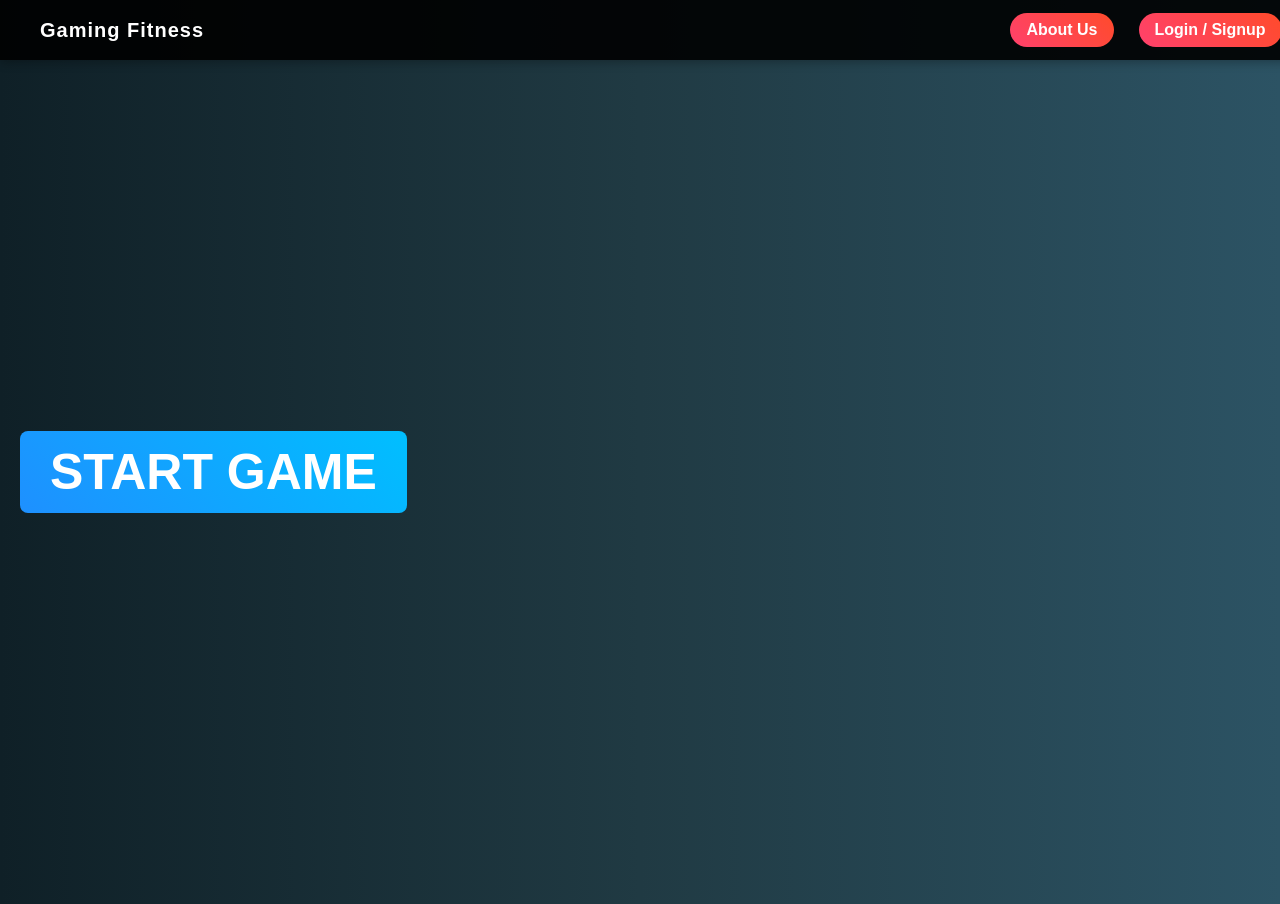
==== src/main/resources/static/index.html @ aadcade8 "Initial commit" ====
<!DOCTYPE html>
<html lang="en-us">
<head>
    <title>Gaming Fitness</title>
    <meta name="viewport" content="width=device-width" />
    <meta charset="utf-8" />
    <link rel="stylesheet" href="style/main.css" />
    <script src="https://code.jquery.com/jquery-3.7.1.js" integrity="sha256-eKhayi8LEQwp4NKxN+CfCh+3qOVUtJn3QNZ0TciWLP4=" crossorigin="anonymous"></script>
</head>
<body>
    <canvas id="canvas"></canvas>
    <div id="html"><p></p></div>
    <div id="buttons"></div>

    <div id="main" style="display:none"> 

        <!-- ============ NAVIGATION BAR ============ -->
        <nav id="navbar">
            <div id="logo">Gaming Fitness</div>
            <div id="nav-links">
                <span id="user-display"></span>
                <button class="nav-button" onclick="showAbout()">About Us</button>
                <button class="nav-button" id="auth-button" onclick="showLogin()">Login / Signup</button>                
            </div>
        </nav>

        <!-- ============ LOGIN MODEL (Hidden by Default) ============ -->
        <div id="login-model" class="model">
            <div class="model-content">
                <span class="close" onclick="closeLogin()">&times;</span>
                <h2>Login or Sign Up</h2>
                <form id="authForm">
                    <input type="text" id="username" placeholder="Username">
                    <input type="password" id="password" placeholder="Password">
                    <input type="password" id="confirm-password" placeholder="Confirm Password" style="display: none;">
                    <button type="submit" id="login-btn">Login</button>
                    <button id="signup-btn" onclick="signup()">Sign Up</button>
                </form>
                <!-- sign up error msgs -->
                <p id="usernameError" style="color: red; display: none;">Username already exists.</p>
                <p id="passwordError" style="color: red; display: none;">Passwords do not match.</p>

            </div>
        </div>

        <!-- ============ START GAME SCREEN ============ -->
        <div id="main-menu">
            <style>
                .menu_title {font-size:600%; position: absolute; z-index: -100;  width: 100%; top:14%; margin: 20px; }
            </style>        
            
            <style>
                .menu_buttoons {position: absolute; z-index: 100;  width: 100%; top:44%; margin: 20px; }
            </style>
                
            <h1 class="menu_buttoons">
                <button id="but_start" onclick="showSelectionScreen();" style="font-size:50px">Start Game</button>
            </h1>
        </div>
        
        <!-- ============ MENU SCREEN (Hidden By Default) ============ -->
        <div id="selection-screen" class="model">
            <h2>Choose Your Workout Type</h2>

            <style>
                .selection-box-1 {position: absolute; z-index: 100;  width: 100%; top:1%; left:0%; margin: 20px; }
                .selection-box-2 {position: absolute; z-index: 100;  width: 100%; top:1%; left:25%; margin: 20px; }
                .selection-box-3 {position: absolute; z-index: 100;  width: 100%; top:1%; left:50%; margin: 20px; }
                .selection-box-4 {position: absolute; z-index: 100;  width: 100%; top:1%; left:75%; margin: 20px; }
            </style>
            
            <div class="selection-container">
                <div class="selection-box-1">
                    <img src="sprites\MightGolem\Tenderbud\Idle\5.png" alt="Endurance Training">
                    <p>Improve your stamina with endurance exercises.</p>
                    <button id="but_start" onclick="Endurance();" style="font-size:25px">Endurance</button>
                    <!-- <button onclick="startGame('Endurance')">Select</button> -->
                </div>
                <div class="selection-box-2">
                    <img src="sprites\MightGolem\Tenderbud\Idle\3.png" alt="Strength Training">
                    <p>Build muscle and strength with targeted workouts.</p>
                    <button id="but_start" onclick="Strength();" style="font-size:25px">Strength</button>
                    <!-- <button onclick="startGame('Strength')">Select</button> --> 
                </div>
                <div class="selection-box-3">
                    <img src="sprites\PowerGolem\Tenderbud\Idle\1.png" alt="Yoga & Flexibility">
                    <p>Enhance flexibility and relaxation through yoga.</p>
                    <button id="but_start" onclick="Yoga();" style="font-size:25px">Yoga</button>
                <!-- <button onclick="startGame('Yoga')">Select</button> -->
                </div>
                <div class="selection-box-4">
                    <img src="sprites\VampiricOverlord\Tenderbud\Shooting\7.png" alt="Cardio Training">
                    <p>Boost heart health with high-intensity cardio.</p>
                    <button id="but_start" onclick="Cardio();" style="font-size:25px">Cardio</button>
                    <!-- <button onclick="startGame('Cardio')">Select</button> -->
                </div>
            </div>
        </div>
        
    </div> 

    <script type="text/javascript" src="js/actor.js"></script>
    <script src="js/signup.js"></script>
    <script src="js/login.js"></script>

    <script type="text/javascript">






//:::::::::::::::::::::::::::=     >------JAVASCRIPT CODE STARTS HERE------<     =:::::::::::::::::::::::::::\\

//===================VARIABLES====================== 
        const BACKGROUND = 0;
        const FOREGROUND = 1;
        //NEW
        const PROJECTILE = 2;

        const canvas = document.querySelector("canvas");
        const context = canvas.getContext('2d');
        const drawables = []

        //Global bastards to be called for data
        drawables[BACKGROUND] = []
        drawables[FOREGROUND] = []

        //NEW
        drawables[PROJECTILE] = []
        


//===================WEBSITE FUNCTIONS====================== 

        website = async () => {
            resize();
            $('#main').show();
            $('#login-model').hide();
            $('#selection-screen').hide();
            console.log("FUNCTION: website() /IS RUNNING")
        }

        //show the selection screen
        showSelectionScreen = () => {
            $('#main-menu').hide(); // Hide main menu
            $('#selection-screen').fadeIn(300); // Smoothly show selection screen
            console.log("FUNCTION: showSelectionScreen() / IS RUNNING");
        }

        showAbout = () => {
            /*add show about page stuff*/
        }

        //show login/signup popup
        showLogin = () => {
            document.getElementById("login-model").style.display = "flex";
            document.getElementById("confirm-password").style.display = "none";
            document.getElementById("confirm-password").value = "";
        }

        //close login popup
        closeLogin = () => {
            document.getElementById("login-model").style.display = "none";
        }

//===================GAME FUNCTIONS====================== 

//=======LEVELS=======
        //show the game screen
        Endurance = () => {
            $('#main').hide();
            $('#selection-screen').hide();

            //Sets the background
            drawables[BACKGROUND].push(new Background('castle', 7))

            get_player("VampiricOverlord");
            SummonHorde1("MightGolem");

            //---------SET FRAME RATE HERE------------
            setInterval(draw_loop, 5000 / 30);
            console.log("FUNCTION: game() /IS RUNNING")
        }

        Strength = () => {
            $('#main').hide();
            $('#selection-screen').hide();

            //Sets the background
            drawables[BACKGROUND].push(new Background('castle', 7))

            get_player("VampiricOverlord");
            SummonHorde1("MightGolem");

            //---------SET FRAME RATE HERE------------
            setInterval(draw_loop, 5000 / 30);
            console.log("FUNCTION: game() /IS RUNNING")
        }

        Yoga = () => {
            $('#main').hide();
            $('#selection-screen').hide();

            //Sets the background
            drawables[BACKGROUND].push(new Background('beach', 7))

            get_player("PowerGolem");
            SummonHorde1("MightGolem");

            //---------SET FRAME RATE HERE------------
            setInterval(draw_loop, 5000 / 30);
            console.log("FUNCTION: game() /IS RUNNING")
        }

        Cardio = () => {
            $('#main').hide();
            $('#selection-screen').hide();

            //Sets the background
            drawables[BACKGROUND].push(new Background('castle', 7))

            get_player("VampiricOverlord");
            SummonHorde1("MightGolem");

            //---------SET FRAME RATE HERE------------
            setInterval(draw_loop, 5000 / 30);
            console.log("FUNCTION: game() /IS RUNNING")
        }

//====================


        //Gathers animation data for select sprites and pushes each as an Actor
        get_player = async (sprite) => {

            //Grabs the Players sprites from the json, sets as actor
            let animdataxhr = await fetch("sprites/" + sprite + "/animationData.json")
            let animdata = await animdataxhr.json()
            const Player = new Actor(sprite,animdata, 1, 1, 0, 0, 0, "Idle","False","True","PLAYER");

            //Pushes both actors into the foreground
            drawables[FOREGROUND].push(Player);

            console.log("PLAYER initial data:")
            console.log(drawables[FOREGROUND][0])

            //%%DEBUG
            //console.log("PLAYER:")
            //console.log(Player)
        }

        //NEW TEST
        SummonHorde1 = async (sprite) => {
            
            //Grabs the Enemy sprites from the json, sets as actor
            let animdataxhr = await fetch("sprites/" + sprite + "/animationData.json")
            let animdata = await animdataxhr.json()
            const Enemy1 = new Actor(sprite,animdata, 400, 0, 0, 0, 0, "Idle","False","True","ENEMY");
            
            //Grabs the Enemies sprites from the json, sets as actor
            animdataxhr = await fetch("sprites/" + sprite + "/animationData.json")
            animdata = await animdataxhr.json()
            const Enemy2 = new Actor(sprite,animdata, 500, 120, 0, 0, 0, "Idle","False","True","ENEMY");

            //Grabs the Enemies sprites from the json, sets as actor
            animdataxhr = await fetch("sprites/" + sprite + "/animationData.json")
            animdata = await animdataxhr.json()
            const Enemy3 = new Actor(sprite,animdata, 670, 30, 0, 0, 0, "Idle","False","True","ENEMY");

            //Pushes both actors into the foreground
            drawables[FOREGROUND].push(Enemy1);
            drawables[FOREGROUND].push(Enemy2);
            drawables[FOREGROUND].push(Enemy3);
        }

        //Draws all background and foreground objects
        draw_loop = () => {
            // draws background
            drawables[BACKGROUND].forEach((d) => d.draw())

            // draw sprites
            drawables[FOREGROUND].forEach((d) => d.draw())
        }

        //NEW will clear out arrays in preperation for next level
        clear_level = async () => {

        }

        //Resizes canvas to accomidate window size changes
        resize = () => {
            canvas.width = window.innerWidth;
            canvas.height = window.innerHeight;
        }
        window.addEventListener('resize', resize);

        //Pushes speeding projectile actor at select location
        shoot_projectile = async () => {
            //if(drawables[FOREGROUND][9] == null||drawables[FOREGROUND][9].exist == "False"){

            
            console.log("Projectile being SHOT")
            let animdataxhr = await fetch("sprites/ThunderBullet/animationData.json")
            let animdata = await animdataxhr.json()

            let firing_posX = drawables[FOREGROUND][0].x;
            let firing_posY = drawables[FOREGROUND][0].y;

            //const name = new Actor(name,sprite_json, x, y, height, width, x_v, start_state, exist);
                                                                                                    //w h
            drawables[FOREGROUND].push(new Actor("ThunderBullet",animdata, firing_posX, firing_posY, 0, 0, 50, "Projectile","False","True","PROJECTILE"));
        }

        //ALL IMPORTANT FUNCTION: Calls all necissary functions
        fn = () => {
            resize();
            website();
            

            //get_player();
            //SummonHorde1("MightGolem");

            //---------SET FRAME RATE HERE------------
            //setInterval(draw_loop, 5000 / 30);
        }

        /* NEW would set up given level for player, background and enemies for given class*/
        Sorcerer_1 = () => {

        }

//===================MAIN====================== 
        if (document.readyState !== 'loading'){
            fn();
        }
        else
            document.addEventListener('DOMContentLoaded', fn);


//===================KEYINPUT====================== 
    //****BUG****
    //keys entered twice, drawables[FOREGROUND].forEach((d) 
    //Fixed by only working for first actor in array

        document.body.onkeydown = (e) => {
            
            drawables[FOREGROUND].forEach((d) => {

                //%%DEBUG
                //console.log("PLAYER (in keydown):")
                //console.log(drawables[FOREGROUND][0])
                if(d == drawables[FOREGROUND][0]){
                    //%%DEBUG
                    //console.log("SPRITE CALLED:")
                    //console.log(d)
                    //console.log(" ")
                switch (e.key) {
//================ ## CHANGES MADE TO d.state for test
                    case "ArrowLeft":
                        d.x_v = -10
                        //d.state = 'walk_W'
                        break
                    case "ArrowUp":
                        d.y_v = -10
                        //d.state = 'walk_N'
                        break
                    case "ArrowRight":
                        d.x_v = 10
                        //d.state = 'walk_E'
                        break
                    case "ArrowDown":
                        d.y_v = 10
                        //d.state = 'walk_S'
                        break
                    case " ":
                        console.log("SPACE KEY PRESSED")
                        d.changeAnimation('Shooting');
                        shoot_projectile();
                }
            }
            })
        
        };


        document.body.onkeyup = (e) => {
            drawables[FOREGROUND].forEach((d) => {

                if(d == drawables[FOREGROUND][0]){
                switch (e.key) {
                    case "ArrowLeft":
                    case "ArrowRight":
                        d.x_v = 0
                        break
                    case "ArrowUp":
                    case "ArrowDown":
                        d.y_v = 0
                        break
                }
            }
            })
        };
//===================================================
    </script>

</body>
</html>
---- src/main/resources/static/style/main.css ----
/* Reset default margins */
body {
    margin: 0;
    padding: 0;
    font-family: 'Arial', sans-serif;
    background: linear-gradient(to right, #0f2027, #203a43, #2c5364);
    height: 100vh;
    overflow: hidden;
}

/* ============ NAVIGATION BAR ============ */
#navbar {
    position: fixed; /* Keeps it at the top */
    top: 0;
    left: 0;
    width: 97%;
    height: 60px; /* Fixed height */
    background: rgba(0, 0, 0, 0.9); /* Darker for better contrast */
    display: flex;
    justify-content: space-between;
    align-items: center;
    padding: 0 40px;
    box-shadow: 0 2px 10px rgba(0, 0, 0, 0.3);
    z-index: 100; /* Ensures it's above everything */
}

/* Logo */
#logo {
    color: white;
    font-size: 20px;
    font-weight: bold;
    letter-spacing: 1px;
}

/* Navigation Links Container */
#nav-links {
    display: flex; /* Ensures buttons are in a row */
    gap: 25px; /* Creates spacing between buttons */
}

/* Display username in the nav bar after login */
#user-display {
    color: white;
    font-weight: bold;
    font-size: 16px;
    display: flex;
    align-items: center;
    padding: 0;
    margin-right: 10px;
    background: none;
    border-radius: 0;
}

/* Navigation Buttons */
.nav-button {
    font-size: 16px;
    padding: 8px 16px;
    border: none;
    background: linear-gradient(45deg, #ff416c, #ff4b2b);
    color: white;
    font-weight: bold;
    border-radius: 60px;
    cursor: pointer;
    transition: all 0.3s ease-in-out;
    display: inline-flex; /* Ensures buttons keep their shape */
    align-items: center;
    justify-content: center;
}

/* Navigation Button Hover Effect */
.nav-button:hover {
    background: linear-gradient(45deg, #ff4b2b, #ff416c);
    transform: scale(1.1);
}

/* Start Button */
#but_start {
    font-size: 20px;
    padding: 12px 30px;
    border: none;
    background: linear-gradient(45deg, #1e90ff, #00bfff);
    color: white;
    font-weight: bold;
    text-transform: uppercase;
    border-radius: 8px;
    cursor: pointer;
    transition: all 0.3s ease-in-out;
    margin-top: 15px; /* Fixes spacing between title and button */
}

/* Start Button Hover Effect */
#but_start:hover {
    background: linear-gradient(45deg, #00bfff, #1e90ff);
    transform: scale(1.1);
}   

/* === Login model (Hidden by Default) === */
.model {
    display: none; /* Hidden initially */
    position: fixed;
    z-index: 1000;
    left: 0;
    top: 0;
    width: 100%;
    height: 100%;
    background-color: rgba(0, 0, 0, 0.6);
    display: flex;
    justify-content: center;
    align-items: center;
}

/* model Content Box */
.model-content {
    background: white;
    padding: 20px;
    border-radius: 10px;
    text-align: center;
    width: 300px;
    position: relative;
}

/* Close Button (X) */
.close {
    position: absolute;
    right: 15px;
    top: 10px;
    font-size: 24px;
    cursor: pointer;
}

/* Login Form Inputs */
.model-content input {
    width: 90%;
    padding: 10px;
    margin: 10px 0;
    border: 1px solid #ccc;
    border-radius: 5px;
}

/* Login Button */
.model-content button {
    width: 100%;
    padding: 10px;
    background: linear-gradient(45deg, #1e90ff, #00bfff);
    color: white;
    border: none;
    border-radius: 5px;
    font-weight: bold;
    cursor: pointer;
    transition: 0.3s ease-in-out;
}
/* Unique style for signup button */
#signup-btn {
    background: linear-gradient(45deg, #FF5722, #FF8A65); /* orange/red gradient */
    margin-top: 10px; /* adds spacing below login */
}

/* Signup Hover Effect */
.model-content #signup-btn:hover {
    background: linear-gradient(45deg, #FF8A65, #FF5722);
}

/* Login Hover Effect */
.model-content #login-btn:hover {
    background: linear-gradient(45deg, #00bfff, #1e90ff);
}

/* Center model properly */
#login-model {
    display: none;
    position: fixed;
    top: 0;
    left: 0;
    width: 100%;
    height: 100%;
    background: rgba(0, 0, 0, 0.6);
    display: flex;
    justify-content: center;
    align-items: center;
}
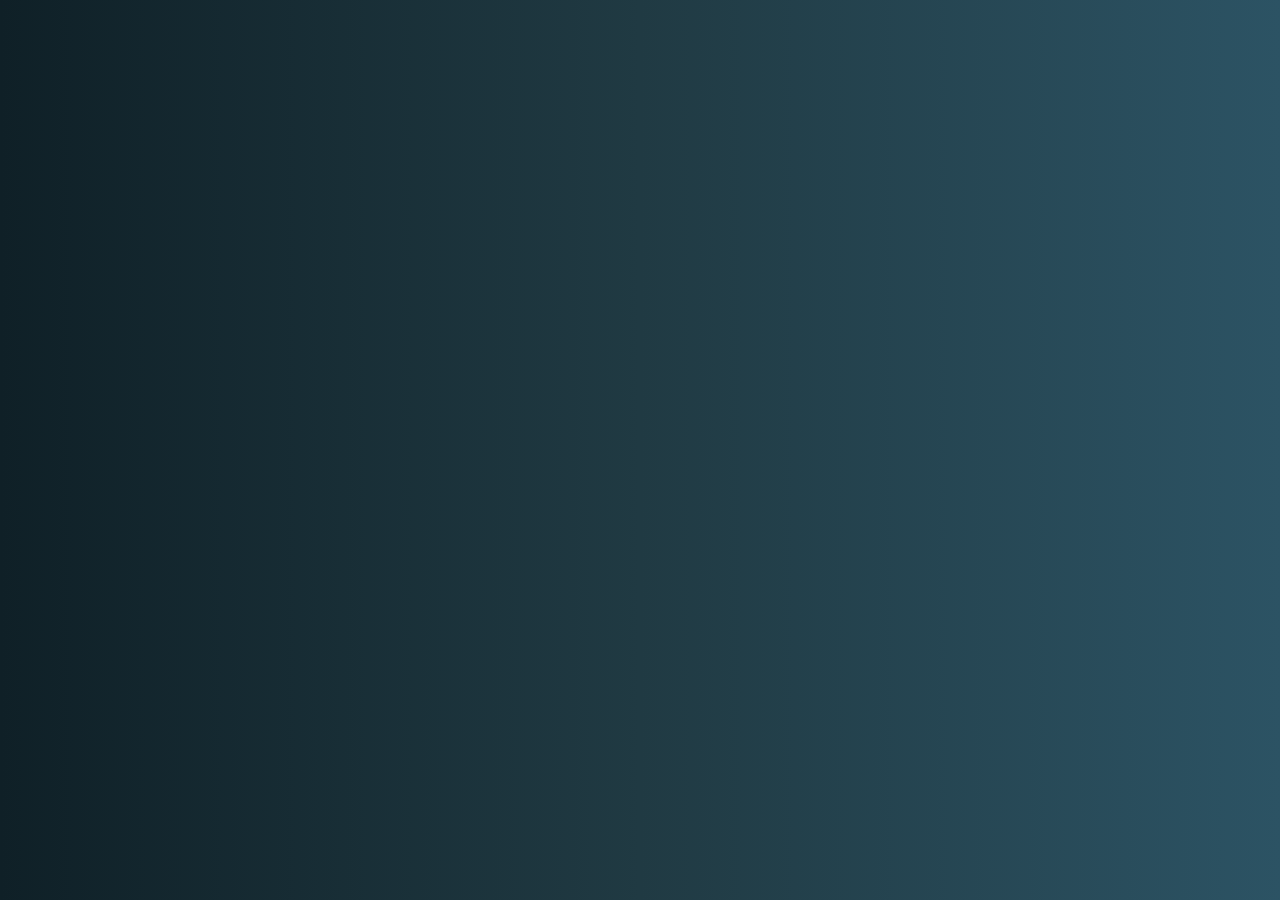
==== commit 881d0a29: "Update index.html" ====
--- a/src/main/resources/static/index.html
+++ b/src/main/resources/static/index.html
@@ -112,12 +112,54 @@
 
 //:::::::::::::::::::::::::::=     >------JAVASCRIPT CODE STARTS HERE------<     =:::::::::::::::::::::::::::\\
 
+
+
+//:::::::::::::::::::; test java connection section ::::::::::::::::;///
+    // Basic GET request using Fetch API
+    /*
+fetch('/http://localhost:8080app_users/1')
+  .then(response => response.json())
+  .then(data => console.log(data))
+  .catch(error => console.error('Error:', error));
+*/
+
+  // Minimal POST request
+fetch('http://localhost:8080/app_users', { //making a fetch request to pull all the users
+  method: 'POST', //we have to declare the POST method to use it. A POST creates a new instance, while a PUT request changes whats there
+  headers: { 
+    'Content-Type': 'application/json' //declaring content type as json
+  },
+  body: JSON.stringify({ //this is setting up the JSON we want to pass
+    userName: 'Frodo_Baggins', //this sets up the user's userName
+    password: 'Shire', //setting password, NOT SECURE JUST A TEST
+    style: 'BodyBuilding' //setting user style
+  })
+})
+  .then(response => response.json())  //this handles the Promise returned by fetch(). Response is the HTTP response object returned from the server, response.json is a method that reads the response body and parses it as JSON. It also returns a Promise with the parsed data
+  .then(data => console.log(data)); //This .then recieves the resolved value from the previous Promise (Previous JSON data). datam is the actual Javascript object parsed from the JSON response. Console.log(data) simply outputs the data to the console.
+
+  // Minimal POST request
+fetch('http://localhost:8080/app_users/2', {
+  method: 'PUT', //we have to declare the PUT method to use it. A PUT creates a new instance, while a PUT request changes whats there
+  headers: {
+    'Content-Type': 'application/json' //declaring content type as json
+  },
+  body: JSON.stringify({ //this is setting up the JSON we want to pass
+    userName: 'Gandalf_The_Grey',//this sets up the user's userName
+    password: 'Shire',//setting password, NOT SECURE JUST A TEST
+    style: 'PowerBuilding'//setting user style
+  })
+})
+  .then(response => response.json())
+  .then(data => console.log(data));
+
+// That's it! This sends a GET request to the endpoint and logs the response.
 //===================VARIABLES====================== 
         const BACKGROUND = 0;
         const FOREGROUND = 1;
         //NEW
         const PROJECTILE = 2;
-
+        SHOTS = 0;
         const canvas = document.querySelector("canvas");
         const context = canvas.getContext('2d');
         const drawables = []
@@ -281,6 +323,23 @@
 
             // draw sprites
             drawables[FOREGROUND].forEach((d) => d.draw())
+            
+  // Minimal POST request
+        fetch('http://localhost:8080/app_users/1', { //making a fetch request to pull all the users
+          method: 'PUT', //we have to declare the POST method to use it. A POST creates a new instance, while a PUT request changes whats there
+          headers: { 
+                'Content-Type': 'application/json' //declaring content type as json
+              },
+          body: JSON.stringify({ //this is setting up the JSON we want to pass
+            userName: 'Frodo_Baggins', //this sets up the user's userName
+            password: 'Shire', //setting password, NOT SECURE JUST A TEST
+            style: 'BodyBuilding', //setting user style
+            shots: SHOTS
+              })
+            })
+              .then(response => response.json())  //this handles the Promise returned by fetch(). Response is the HTTP response object returned from the server, response.json is a method that reads the response body and parses it as JSON. It also returns a Promise with the parsed data
+              .then(data => console.log(data)); //This .then recieves the resolved val
+        }
         }
 
         //NEW will clear out arrays in preperation for next level
@@ -377,6 +436,7 @@
                         console.log("SPACE KEY PRESSED")
                         d.changeAnimation('Shooting');
                         shoot_projectile();
+                        SHOTS++;
                 }
             }
             })
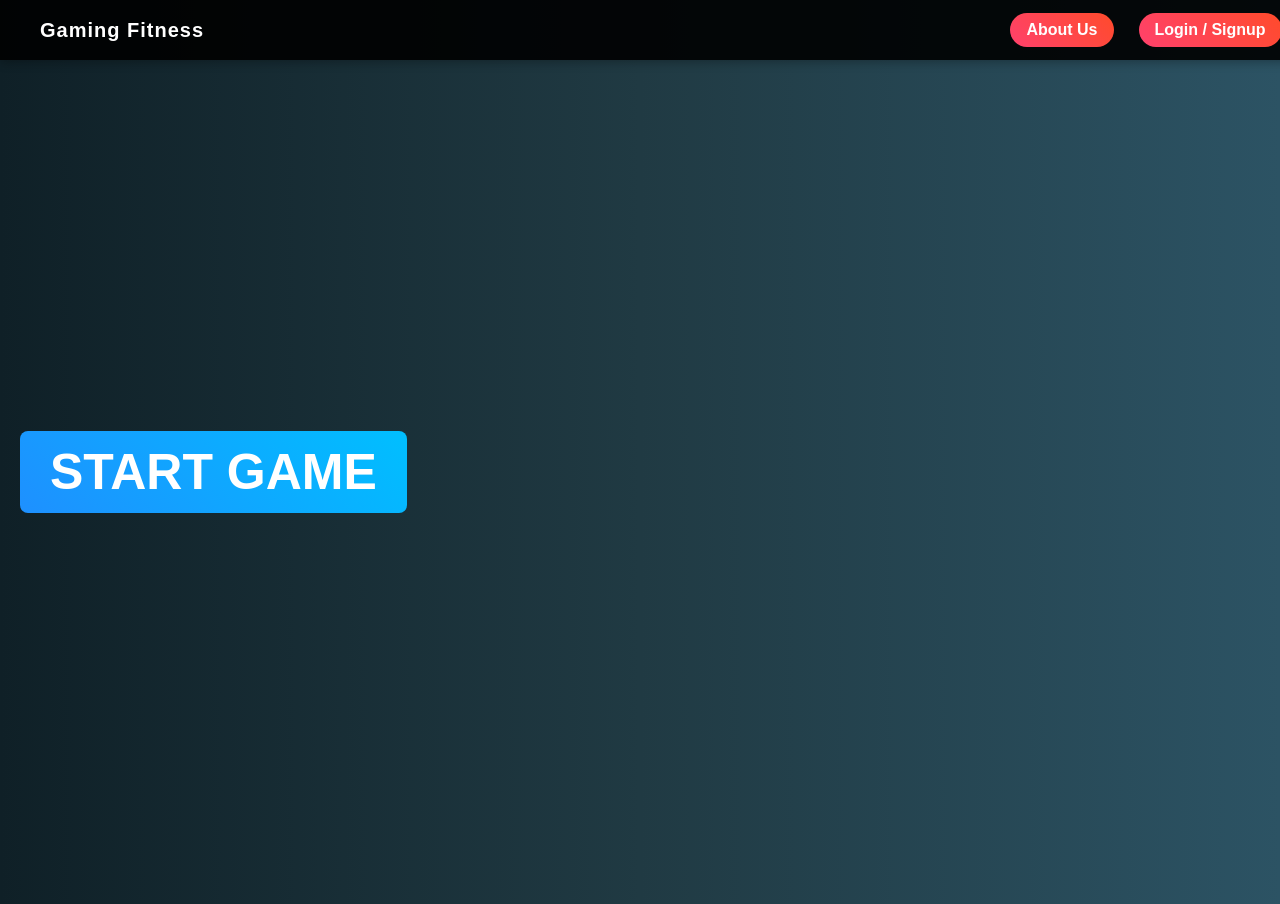
==== commit ce066e1a: "Update index.html adding shots counter" ====
--- a/src/main/resources/static/index.html
+++ b/src/main/resources/static/index.html
@@ -60,7 +60,8 @@
         
         <!-- ============ MENU SCREEN (Hidden By Default) ============ -->
         <div id="selection-screen" class="model">
-            <h2>Choose Your Workout Type</h2>
+            <h2 class="selection-title">Choose Your Workout Type</h2>
+            <span class="close-menu" onclick="closeMenu()">&times;</span>
 
             <style>
                 .selection-box-1 {position: absolute; z-index: 100;  width: 100%; top:1%; left:0%; margin: 20px; }
@@ -70,28 +71,28 @@
             </style>
             
             <div class="selection-container">
-                <div class="selection-box-1">
+                <div class="selection-box">
                     <img src="sprites\MightGolem\Tenderbud\Idle\5.png" alt="Endurance Training">
                     <p>Improve your stamina with endurance exercises.</p>
-                    <button id="but_start" onclick="Endurance();" style="font-size:25px">Endurance</button>
+                    <button onclick="Endurance();">Endurance</button>
                     <!-- <button onclick="startGame('Endurance')">Select</button> -->
                 </div>
-                <div class="selection-box-2">
+                <div class="selection-box">
                     <img src="sprites\MightGolem\Tenderbud\Idle\3.png" alt="Strength Training">
                     <p>Build muscle and strength with targeted workouts.</p>
-                    <button id="but_start" onclick="Strength();" style="font-size:25px">Strength</button>
+                    <button onclick="Strength();">Strength</button>
                     <!-- <button onclick="startGame('Strength')">Select</button> --> 
                 </div>
-                <div class="selection-box-3">
+                <div class="selection-box">
                     <img src="sprites\PowerGolem\Tenderbud\Idle\1.png" alt="Yoga & Flexibility">
                     <p>Enhance flexibility and relaxation through yoga.</p>
-                    <button id="but_start" onclick="Yoga();" style="font-size:25px">Yoga</button>
+                    <button onclick="Yoga();">Yoga</button>
                 <!-- <button onclick="startGame('Yoga')">Select</button> -->
                 </div>
-                <div class="selection-box-4">
+                <div class="selection-box">
                     <img src="sprites\VampiricOverlord\Tenderbud\Shooting\7.png" alt="Cardio Training">
                     <p>Boost heart health with high-intensity cardio.</p>
-                    <button id="but_start" onclick="Cardio();" style="font-size:25px">Cardio</button>
+                    <button onclick="Cardio();">Cardio</button>
                     <!-- <button onclick="startGame('Cardio')">Select</button> -->
                 </div>
             </div>
@@ -112,54 +113,12 @@
 
 //:::::::::::::::::::::::::::=     >------JAVASCRIPT CODE STARTS HERE------<     =:::::::::::::::::::::::::::\\
 
-
-
-//:::::::::::::::::::; test java connection section ::::::::::::::::;///
-    // Basic GET request using Fetch API
-    /*
-fetch('/http://localhost:8080app_users/1')
-  .then(response => response.json())
-  .then(data => console.log(data))
-  .catch(error => console.error('Error:', error));
-*/
-
-  // Minimal POST request
-fetch('http://localhost:8080/app_users', { //making a fetch request to pull all the users
-  method: 'POST', //we have to declare the POST method to use it. A POST creates a new instance, while a PUT request changes whats there
-  headers: { 
-    'Content-Type': 'application/json' //declaring content type as json
-  },
-  body: JSON.stringify({ //this is setting up the JSON we want to pass
-    userName: 'Frodo_Baggins', //this sets up the user's userName
-    password: 'Shire', //setting password, NOT SECURE JUST A TEST
-    style: 'BodyBuilding' //setting user style
-  })
-})
-  .then(response => response.json())  //this handles the Promise returned by fetch(). Response is the HTTP response object returned from the server, response.json is a method that reads the response body and parses it as JSON. It also returns a Promise with the parsed data
-  .then(data => console.log(data)); //This .then recieves the resolved value from the previous Promise (Previous JSON data). datam is the actual Javascript object parsed from the JSON response. Console.log(data) simply outputs the data to the console.
-
-  // Minimal POST request
-fetch('http://localhost:8080/app_users/2', {
-  method: 'PUT', //we have to declare the PUT method to use it. A PUT creates a new instance, while a PUT request changes whats there
-  headers: {
-    'Content-Type': 'application/json' //declaring content type as json
-  },
-  body: JSON.stringify({ //this is setting up the JSON we want to pass
-    userName: 'Gandalf_The_Grey',//this sets up the user's userName
-    password: 'Shire',//setting password, NOT SECURE JUST A TEST
-    style: 'PowerBuilding'//setting user style
-  })
-})
-  .then(response => response.json())
-  .then(data => console.log(data));
-
-// That's it! This sends a GET request to the endpoint and logs the response.
 //===================VARIABLES====================== 
         const BACKGROUND = 0;
         const FOREGROUND = 1;
         //NEW
         const PROJECTILE = 2;
-        SHOTS = 0;
+        SHOTS = 0; //shot counter
         const canvas = document.querySelector("canvas");
         const context = canvas.getContext('2d');
         const drawables = []
@@ -206,6 +165,12 @@
             document.getElementById("login-model").style.display = "none";
         }
 
+        //close menu popup
+        closeMenu = () => {
+            $('#selection-screen').fadeOut(300); // Smoothly show selection screen
+            $('#main-menu').fadeIn(300); // Hide main menu
+        }
+
 //===================GAME FUNCTIONS====================== 
 
 //=======LEVELS=======
@@ -323,23 +288,22 @@
 
             // draw sprites
             drawables[FOREGROUND].forEach((d) => d.draw())
-            
-  // Minimal POST request
-        fetch('http://localhost:8080/app_users/1', { //making a fetch request to pull all the users
-          method: 'PUT', //we have to declare the POST method to use it. A POST creates a new instance, while a PUT request changes whats there
-          headers: { 
+  
+            // Minimal POST request
+            fetch('http://localhost:8080/app_users/1', { //making a fetch request to pull all the users
+                method: 'PUT', //we have to declare the POST method to use it. A POST creates a new instance, while a PUT request changes whats there
+              headers: { 
                 'Content-Type': 'application/json' //declaring content type as json
               },
-          body: JSON.stringify({ //this is setting up the JSON we want to pass
-            userName: 'Frodo_Baggins', //this sets up the user's userName
-            password: 'Shire', //setting password, NOT SECURE JUST A TEST
-            style: 'BodyBuilding', //setting user style
-            shots: SHOTS
+              body: JSON.stringify({ //this is setting up the JSON we want to pass
+                userName: 'Frodo_Baggins', //this sets up the user's userName
+                password: 'Shire', //setting password, NOT SECURE JUST A TEST
+                style: 'BodyBuilding', //setting user style
+                shots: SHOTS
               })
             })
               .then(response => response.json())  //this handles the Promise returned by fetch(). Response is the HTTP response object returned from the server, response.json is a method that reads the response body and parses it as JSON. It also returns a Promise with the parsed data
               .then(data => console.log(data)); //This .then recieves the resolved val
-        }
         }
 
         //NEW will clear out arrays in preperation for next level
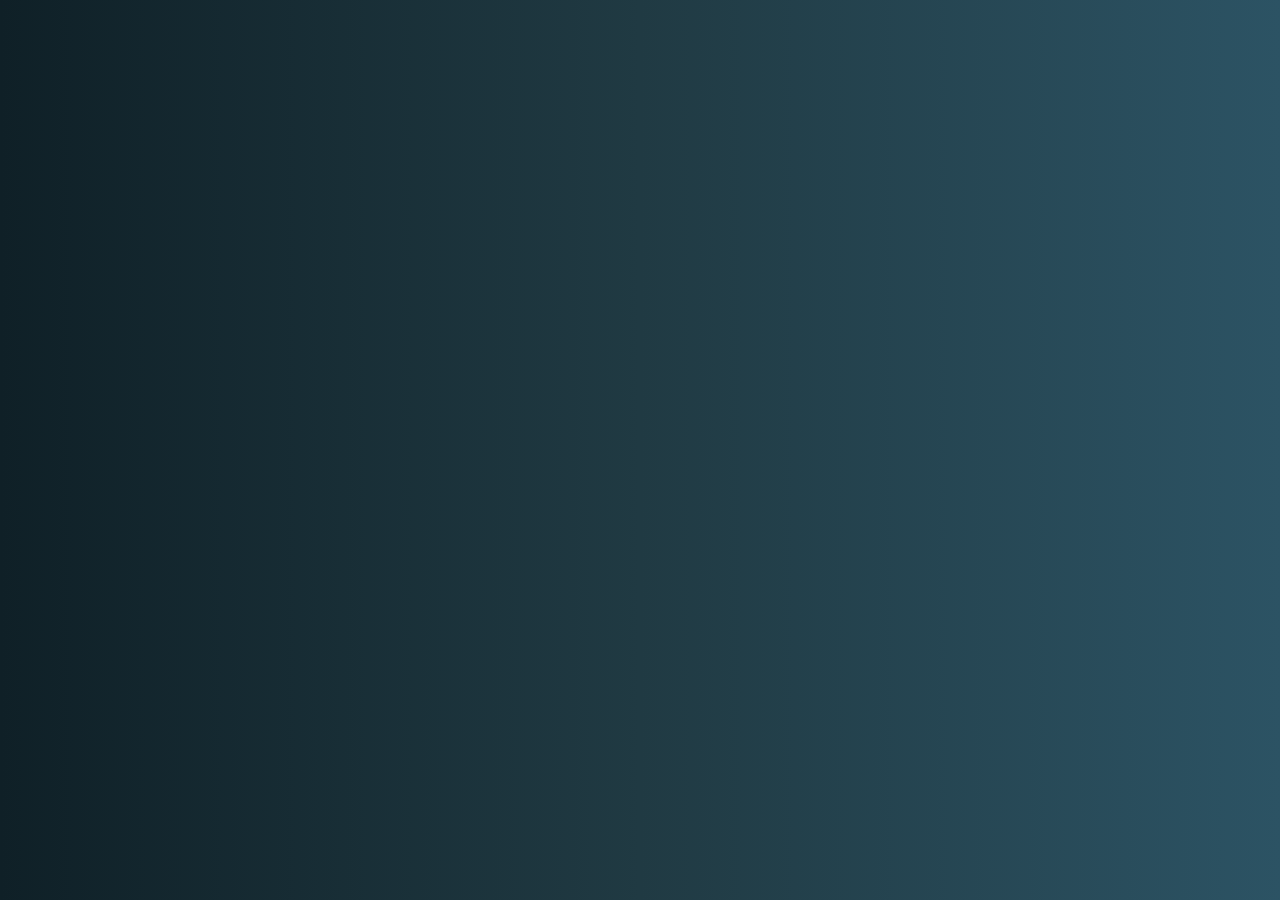
==== commit 21d7db3c: "Update index.html Added workout, implemented textbox, and fixed actors placements" ====
--- a/src/main/resources/static/index.html
+++ b/src/main/resources/static/index.html
@@ -6,6 +6,7 @@
     <meta charset="utf-8" />
     <link rel="stylesheet" href="style/main.css" />
     <script src="https://code.jquery.com/jquery-3.7.1.js" integrity="sha256-eKhayi8LEQwp4NKxN+CfCh+3qOVUtJn3QNZ0TciWLP4=" crossorigin="anonymous"></script>
+    <link href="https://fonts.googleapis.com/css2?family=Press+Start+2P&display=swap" rel="stylesheet">
 </head>
 <body>
     <canvas id="canvas"></canvas>
@@ -100,6 +101,7 @@
         
     </div> 
 
+    <script src="js/workoutlist.js"></script>
     <script type="text/javascript" src="js/actor.js"></script>
     <script src="js/signup.js"></script>
     <script src="js/login.js"></script>
@@ -112,6 +114,25 @@
 
 
 //:::::::::::::::::::::::::::=     >------JAVASCRIPT CODE STARTS HERE------<     =:::::::::::::::::::::::::::\\
+  
+
+
+//===================Minimal POST Request====================== 
+        fetch('http://localhost:8080/app_users', { //making a fetch request to pull all the users
+            method: 'POST', //we have to declare the POST method to use it. A POST creates a new instance, while a PUT request changes whats there
+            headers: { 
+                'Content-Type': 'application/json' //declaring content type as json
+            },
+            body: JSON.stringify({ //this is setting up the JSON we want to pass
+                userName: 'Frodo_Baggins', //this sets up the user's userName
+                password: 'Shire', //setting password, NOT SECURE JUST A TEST
+                style: 'BodyBuilding' //setting user style
+            })
+        })
+        .then(response => response.json())  //this handles the Promise returned by fetch(). Response is the HTTP response object returned from the server, response.json is a method that reads the response body and parses it as JSON. It also returns a Promise with the parsed data
+        .then(data => console.log(data)); //This .then recieves the resolved value from the previous Promise (Previous JSON data). datam is the actual Javascript object parsed from the JSON response. Console.log(data) simply outputs the data to the console.
+
+
 
 //===================VARIABLES====================== 
         const BACKGROUND = 0;
@@ -129,7 +150,30 @@
 
         //NEW
         drawables[PROJECTILE] = []
+
+        // Projectile speed
+        const PROJECTILE_SPEED = 150;
+
+        // Workout list setup
+        const workout = new WorkoutList();
+        workout.setName("Endurance Workout");
+        workout.addExercise("5-10 Min Warm Up");
+        workout.addExercise("2 x 15 Squat (Bodyweight)");
+        workout.addExercise("2 x 12 Kneeling Push Ups");
+        workout.addExercise("3 x 10 Superman");
+        workout.addExercise("3 x 12 Glute Bridge");
+        workout.addExercise("3 x 20 Mountain Climber");;
+        workout.nextExercise();
         
+        // When exercise changes, respawn enemies
+        workout.setOnExerciseChange(() => {
+            // Clear old enemies
+            drawables[FOREGROUND] = drawables[FOREGROUND].filter(d => d.role !== "ENEMY");
+
+            // Spawn new enemies
+            SummonHorde1("MightGolem");
+        });
+
 
 
 //===================WEBSITE FUNCTIONS====================== 
@@ -244,7 +288,12 @@
             //Grabs the Players sprites from the json, sets as actor
             let animdataxhr = await fetch("sprites/" + sprite + "/animationData.json")
             let animdata = await animdataxhr.json()
-            const Player = new Actor(sprite,animdata, 1, 1, 0, 0, 0, "Idle","False","True","PLAYER");
+
+            // Height
+            const charHeight = 500;
+            const y = (canvas.height / 2) - (charHeight / 2);
+
+            const Player = new Actor(sprite,animdata, 1, y, 0, charHeight, 0, "Idle","False","True","PLAYER");
 
             //Pushes both actors into the foreground
             drawables[FOREGROUND].push(Player);
@@ -263,17 +312,22 @@
             //Grabs the Enemy sprites from the json, sets as actor
             let animdataxhr = await fetch("sprites/" + sprite + "/animationData.json")
             let animdata = await animdataxhr.json()
-            const Enemy1 = new Actor(sprite,animdata, 400, 0, 0, 0, 0, "Idle","False","True","ENEMY");
+
+            // Height
+            const charHeight = 500;
+            const y = (canvas.height / 2) - (charHeight / 2);
+
+            const Enemy1 = new Actor(sprite,animdata, 400, y, 400, charHeight, 0, "Idle","False","True","ENEMY");
             
             //Grabs the Enemies sprites from the json, sets as actor
             animdataxhr = await fetch("sprites/" + sprite + "/animationData.json")
             animdata = await animdataxhr.json()
-            const Enemy2 = new Actor(sprite,animdata, 500, 120, 0, 0, 0, "Idle","False","True","ENEMY");
+            const Enemy2 = new Actor(sprite,animdata, 800, y, 800, charHeight, 0, "Idle","False","True","ENEMY");
 
             //Grabs the Enemies sprites from the json, sets as actor
             animdataxhr = await fetch("sprites/" + sprite + "/animationData.json")
             animdata = await animdataxhr.json()
-            const Enemy3 = new Actor(sprite,animdata, 670, 30, 0, 0, 0, "Idle","False","True","ENEMY");
+            const Enemy3 = new Actor(sprite,animdata, 1200, y, 1200, charHeight, 0, "Idle","False","True","ENEMY");
 
             //Pushes both actors into the foreground
             drawables[FOREGROUND].push(Enemy1);
@@ -289,10 +343,18 @@
             // draw sprites
             drawables[FOREGROUND].forEach((d) => d.draw())
   
-            // Minimal POST request
+            // Clean up
+            drawables[FOREGROUND] = drawables[FOREGROUND].filter(actor => actor && actor.exist === "True");
+
+            // Draw workout textbox
+            workout.updateText();
+            workout.draw(context, canvas);
+
+            // Minimal PUT request
             fetch('http://localhost:8080/app_users/1', { //making a fetch request to pull all the users
                 method: 'PUT', //we have to declare the POST method to use it. A POST creates a new instance, while a PUT request changes whats there
-              headers: { 
+                //method: 'PATCH',
+                headers: { 
                 'Content-Type': 'application/json' //declaring content type as json
               },
               body: JSON.stringify({ //this is setting up the JSON we want to pass
@@ -306,6 +368,11 @@
               .then(data => console.log(data)); //This .then recieves the resolved val
         }
 
+        // Load next exercise
+        function showNextExercise() {
+            workout.nextExercise();
+        }
+
         //NEW will clear out arrays in preperation for next level
         clear_level = async () => {
 
@@ -330,9 +397,17 @@
             let firing_posX = drawables[FOREGROUND][0].x;
             let firing_posY = drawables[FOREGROUND][0].y;
 
-            //const name = new Actor(name,sprite_json, x, y, height, width, x_v, start_state, exist);
-                                                                                                    //w h
-            drawables[FOREGROUND].push(new Actor("ThunderBullet",animdata, firing_posX, firing_posY, 0, 0, 50, "Projectile","False","True","PROJECTILE"));
+            //const name = new Actor(name,sprite_json, x, y, height, width, x_v, start_state, exist); //w h
+            const bullet = new Actor("ThunderBullet", animdata, firing_posX, firing_posY, 0, 0, PROJECTILE_SPEED, "Projectile","False","True","PROJECTILE");
+
+            bullet.onOutOfScreen = () => {
+                if (!workout.completed) {
+                    workout.nextExercise();
+                }
+            };
+
+            drawables[FOREGROUND].push(bullet);
+
         }
 
         //ALL IMPORTANT FUNCTION: Calls all necissary functions
@@ -380,27 +455,31 @@
                     //console.log(" ")
                 switch (e.key) {
 //================ ## CHANGES MADE TO d.state for test
-                    case "ArrowLeft":
-                        d.x_v = -10
-                        //d.state = 'walk_W'
-                        break
-                    case "ArrowUp":
-                        d.y_v = -10
-                        //d.state = 'walk_N'
-                        break
-                    case "ArrowRight":
-                        d.x_v = 10
-                        //d.state = 'walk_E'
-                        break
-                    case "ArrowDown":
-                        d.y_v = 10
-                        //d.state = 'walk_S'
-                        break
+                    // case "ArrowLeft":
+                    //     d.x_v = -10
+                    //     //d.state = 'walk_W'
+                    //     break
+                    // case "ArrowUp":
+                    //     d.y_v = -10
+                    //     //d.state = 'walk_N'
+                    //     break
+                    // case "ArrowRight":
+                    //     d.x_v = 10
+                    //     //d.state = 'walk_E'
+                    //     break
+                    // case "ArrowDown":
+                    //     d.y_v = 10
+                    //     //d.state = 'walk_S'
+                    //     break
                     case " ":
                         console.log("SPACE KEY PRESSED")
                         d.changeAnimation('Shooting');
                         shoot_projectile();
                         SHOTS++;
+                        if (!workout.completed) {
+                            workout.nextExercise();
+                        }
+                        break;
                 }
             }
             })
